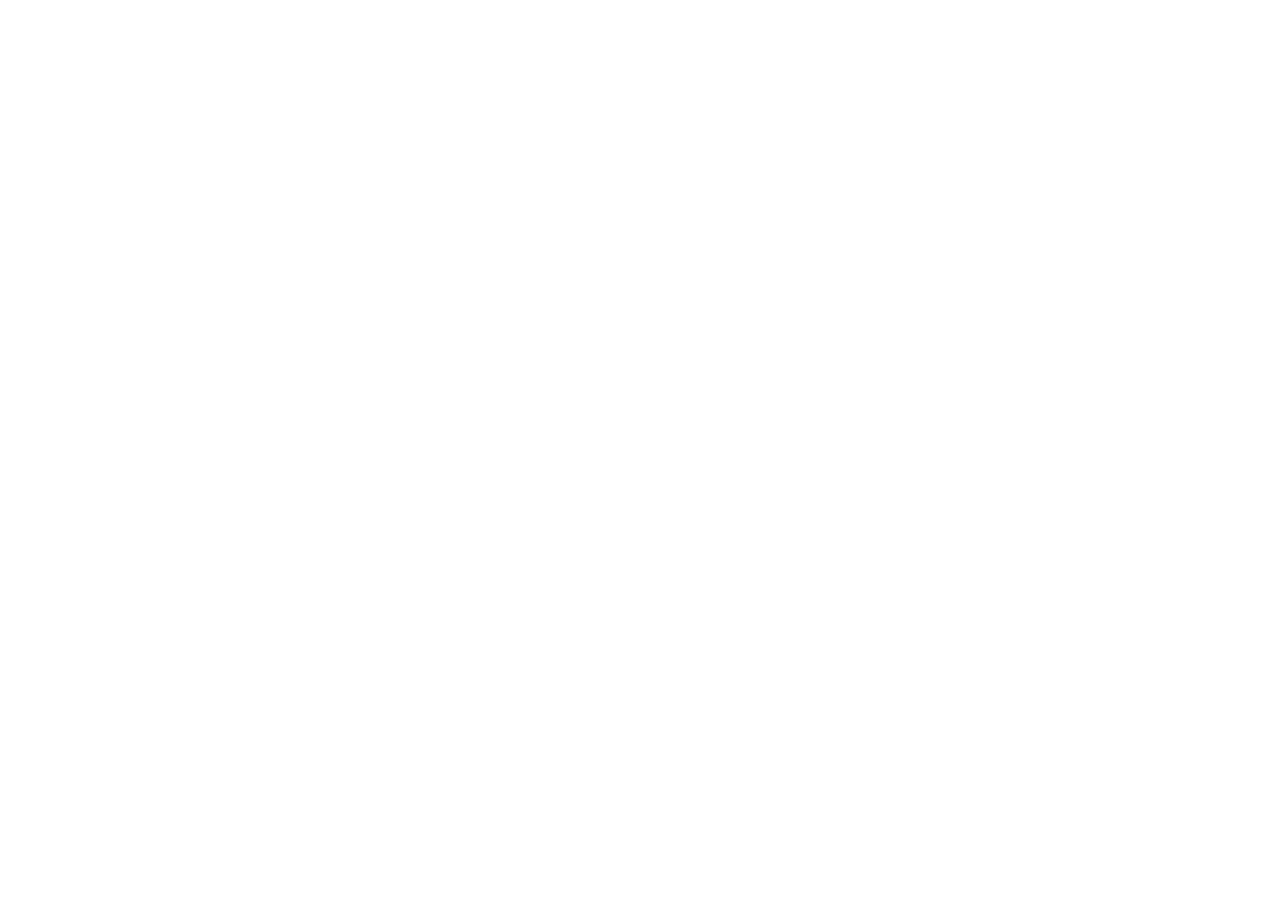
==== _src/templates/index.html @ ebcc2bfd "Add images" ====
<!DOCTYPE html>
<html lang="es">
<head>
	<meta charset="UTF-8">
	<title>Anonymous proxy</title>
	<link rel="stylesheet" href="assets/css/main.css">
</head>
<body>
  <div class="page">
    <partial src="_header.html" label="Header"></partial>
    <partial src="_main.html" label="Main"></partial>
    <partial src="_footer.html" label="Footer"></partial>
  </div>
</body>
</html>
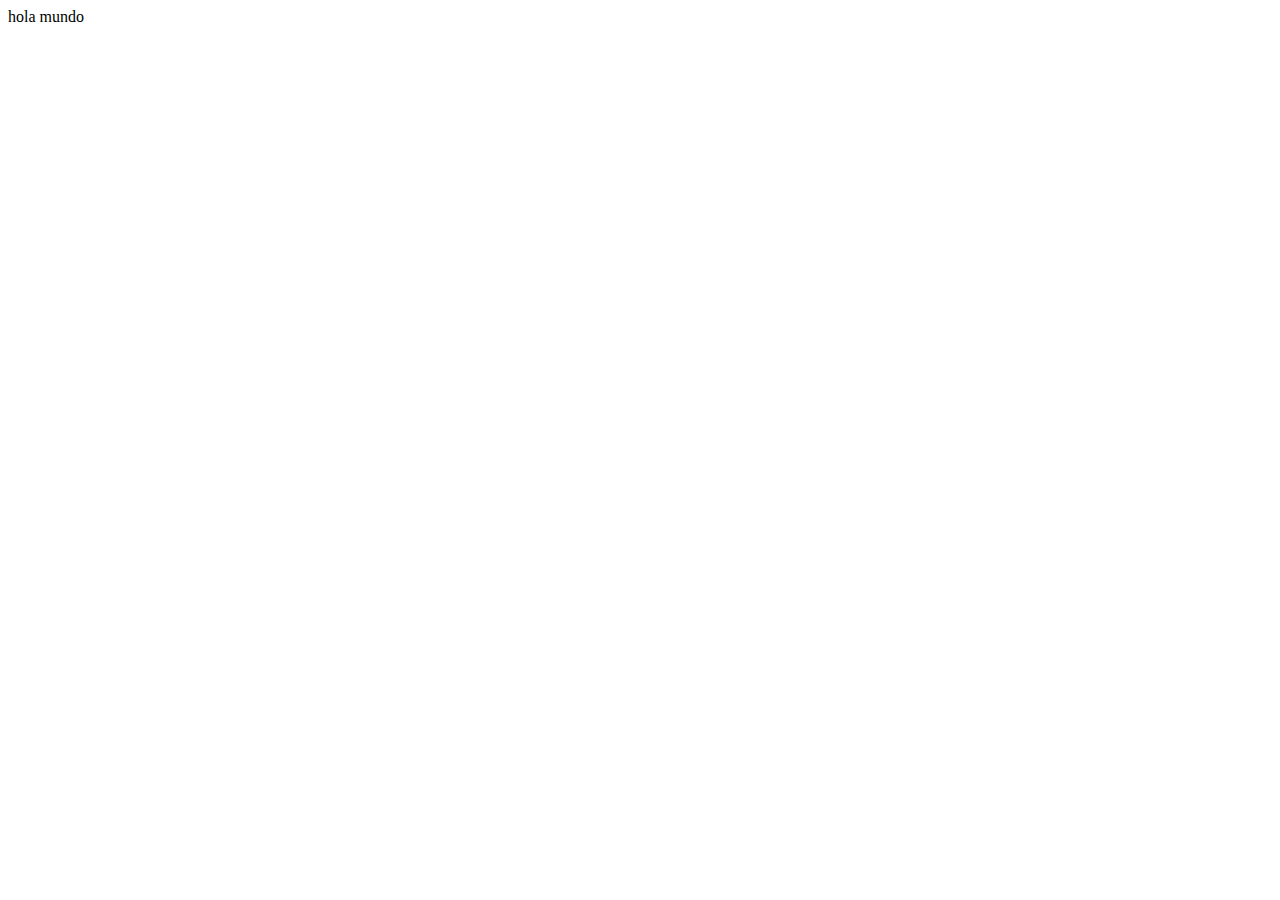
==== commit 6f5c1890: "Add new files" ====
--- a/_src/templates/index.html
+++ b/_src/templates/index.html
@@ -3,10 +3,11 @@
 <head>
 	<meta charset="UTF-8">
 	<title>Anonymous proxy</title>
-	<link rel="stylesheet" href="assets/css/main.css">
+	<link rel="stylesheet" href="../assets/scss/main.scss">
 </head>
 <body>
   <div class="page">
+    hola mundo
     <partial src="_header.html" label="Header"></partial>
     <partial src="_main.html" label="Main"></partial>
     <partial src="_footer.html" label="Footer"></partial>
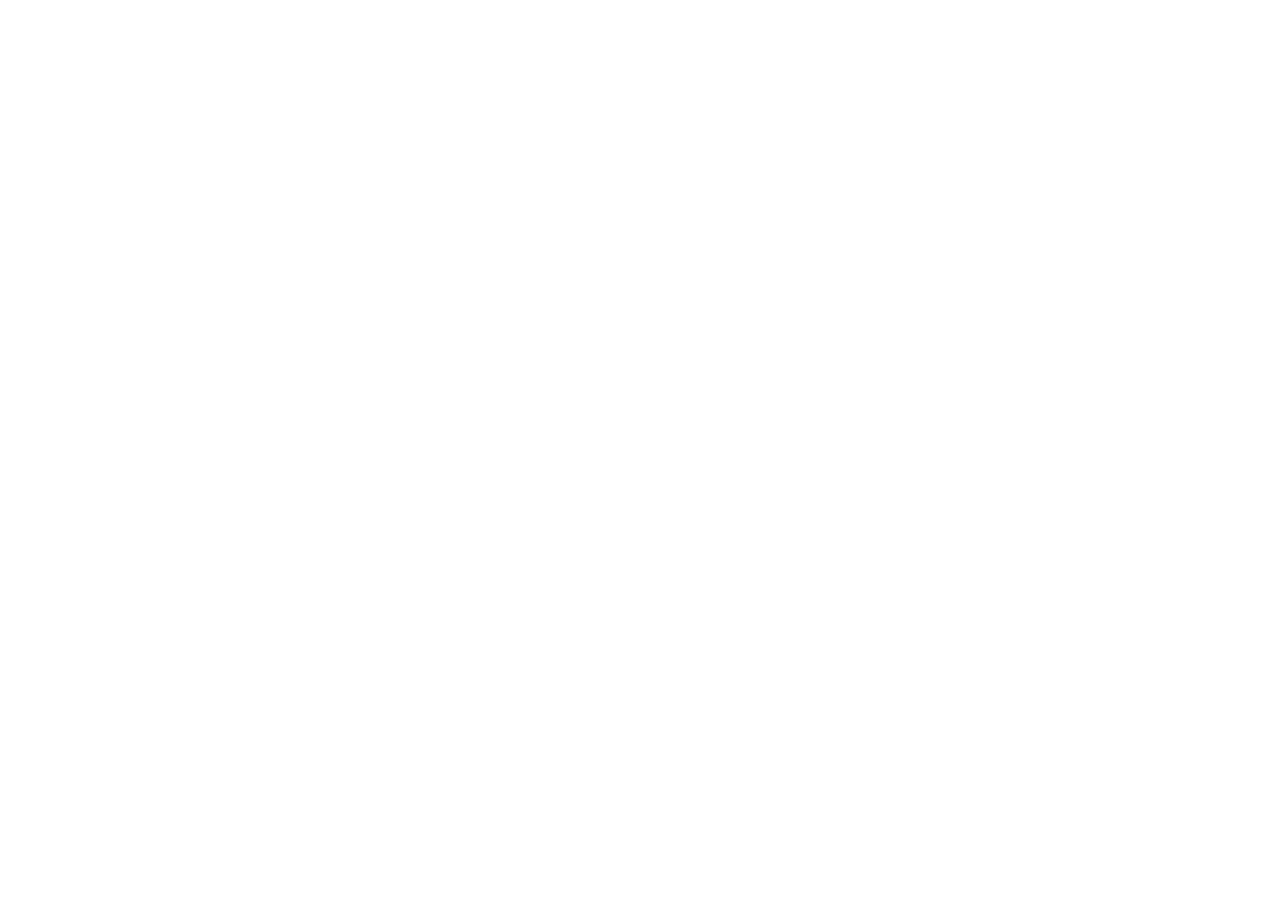
==== commit 2a196a4a: "Header styles without center text" ====
--- a/_src/templates/index.html
+++ b/_src/templates/index.html
@@ -1,13 +1,14 @@
 <!DOCTYPE html>
-<html lang="es">
+<html lang="en">
 <head>
 	<meta charset="UTF-8">
-	<title>Anonymous proxy</title>
-	<link rel="stylesheet" href="../assets/scss/main.scss">
+  <title>Anonymous proxy</title>
+  <meta name="viewport" content="width=device-width, initial-scale=1">
+  <link href="https://fonts.googleapis.com/css?family=Roboto" rel="stylesheet">
+	<link rel="stylesheet" href="assets/css/main.css">
 </head>
 <body>
   <div class="page">
-    hola mundo
     <partial src="_header.html" label="Header"></partial>
     <partial src="_main.html" label="Main"></partial>
     <partial src="_footer.html" label="Footer"></partial>
